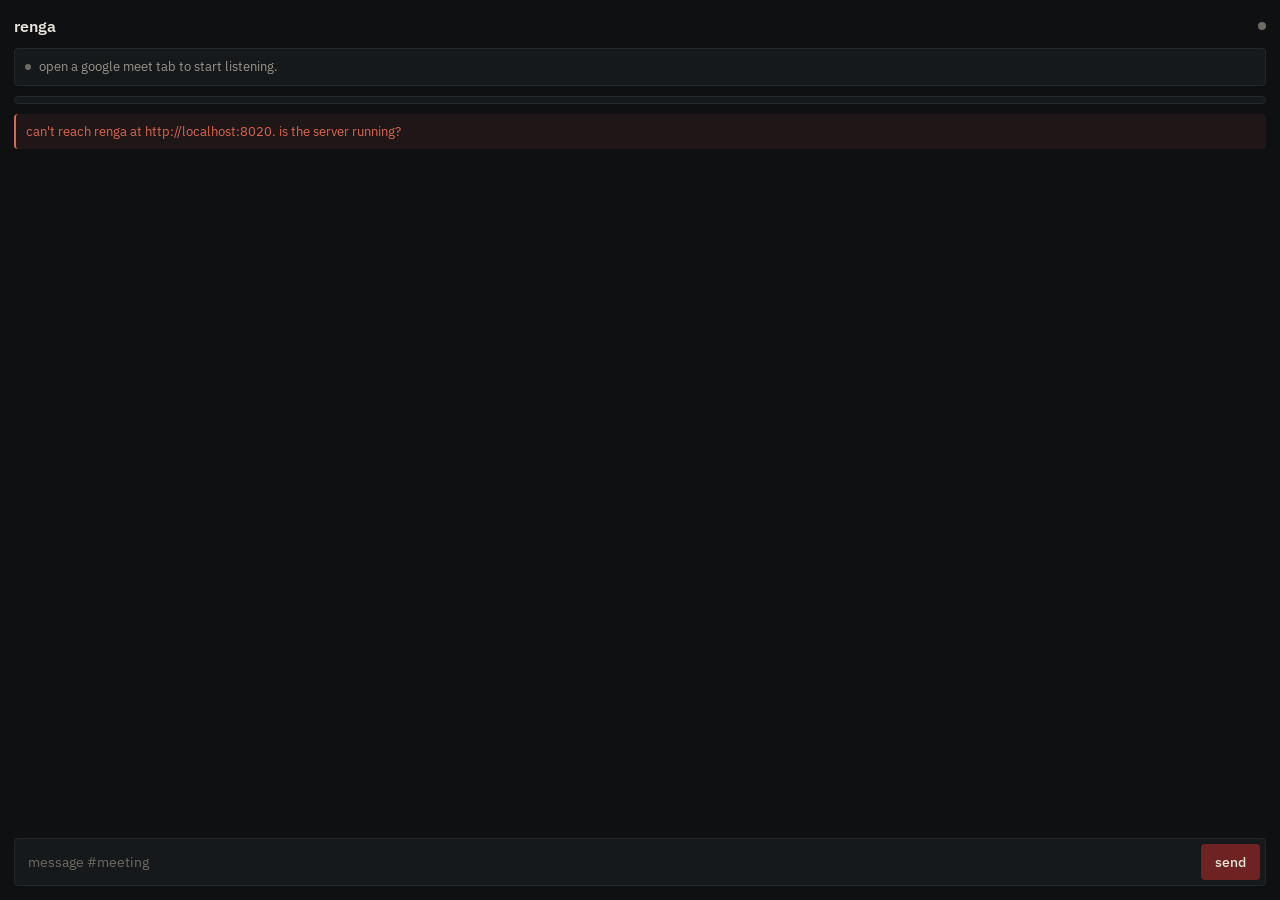
==== extension/panel.html @ 9a71e212 "extension: a meet side panel that shows the rooms and hears the call The panel is renga's chat narro" ====
<!doctype html>
<html lang="en">
<head>
<meta charset="utf-8">
<meta name="viewport" content="width=device-width, initial-scale=1">
<title>renga</title>
<link href="https://fonts.googleapis.com/css2?family=IBM+Plex+Mono:wght@400;500&family=IBM+Plex+Sans:wght@400;500;600&display=swap" rel="stylesheet">
<link rel="stylesheet" href="panel.css">
</head>
<body>

<header class="top">
  <span class="wordmark">renga</span>
  <span class="conn" id="conn" title="connecting"><i></i><span class="sr">connecting</span></span>
</header>

<div id="listen" class="listen" role="status"></div>

<nav id="rooms" class="rooms" aria-label="rooms"></nav>

<div id="error" class="err" role="alert" hidden></div>

<div id="log" class="log" aria-live="polite"></div>

<form id="composer" class="composer">
  <label for="c-input" class="sr">message</label>
  <input type="text" id="c-input" placeholder="message #meeting" autocomplete="off">
  <button type="submit">send</button>
</form>

<script src="panel.js"></script>
</body>
</html>
---- extension/panel.css ----
/* the side panel: renga's chat, narrowed to ~360px. tokens are the same as
   web/style.css :root, copied because an extension can only load files from
   inside its own folder. tests/test_extension.py fails if the two drift. */
:root {
  --night:        #0e1012;
  --night-raised: #16191c;
  --night-edge:   #23282c;
  --night-hover:  #1c2024;
  --oxblood:      #6e2222;
  --oxblood-lit:  #8a2c2c;
  --oxblood-deep: #4a1618;
  --brass:        #c9a227;
  --bone:         #e9e4da;
  --muted:        #9a948a;
  --faint:        #6f6a62;
  --hot:          #e0664f;

  --radius: 4px;
  --sans: 'IBM Plex Sans', system-ui, sans-serif;
  --mono: 'IBM Plex Mono', ui-monospace, monospace;
  --ease: cubic-bezier(.2, .7, .2, 1);
}

* { box-sizing: border-box; }
html, body { height: 100%; }
body {
  margin: 0; display: flex; flex-direction: column; height: 100dvh;
  background: var(--night); color: var(--bone); font: 400 14px/1.5 var(--sans);
  -webkit-font-smoothing: antialiased;
}
button, input { font: inherit; color: inherit; }
button { cursor: pointer; }
:focus-visible { outline: 2px solid var(--brass); outline-offset: 2px; }
.sr { position: absolute; width: 1px; height: 1px; overflow: hidden; clip: rect(0 0 0 0); white-space: nowrap; }
[hidden] { display: none !important; }

.top { display: flex; align-items: center; justify-content: space-between; padding: 14px 14px 10px; }
.wordmark { font-weight: 600; font-size: 16px; }
.conn i { display: block; width: 8px; height: 8px; border-radius: 50%; background: var(--faint); transition: background .3s var(--ease); }
.conn.on i { background: var(--brass); box-shadow: 0 0 10px color-mix(in srgb, var(--brass) 50%, transparent); }

/* whether the transcript is actually hearing the call */
.listen {
  margin: 0 14px 10px; padding: 8px 10px; border-radius: var(--radius);
  background: var(--night-raised); border: 1px solid var(--night-edge);
  font-size: 13px; color: var(--muted); display: flex; gap: 8px; align-items: flex-start;
}
.listen::before { content: ''; flex: none; width: 6px; height: 6px; margin-top: 7px; border-radius: 50%; background: var(--faint); }
.listen.on { color: var(--bone); }
.listen.on::before { background: var(--brass); box-shadow: 0 0 8px color-mix(in srgb, var(--brass) 60%, transparent); }
.listen.warn::before { background: var(--hot); }
.listen b { font-weight: 500; }

/* rooms: a two-way segmented switch; the panel is too narrow for a sidebar */
.rooms { display: flex; gap: 2px; margin: 0 14px; padding: 3px; border-radius: var(--radius); background: var(--night-raised); border: 1px solid var(--night-edge); }
.room-btn {
  flex: 1; display: flex; align-items: center; justify-content: center; gap: 6px;
  min-height: 34px; border: 0; border-radius: 3px; background: none; color: var(--muted);
  transition: background .15s var(--ease), color .15s var(--ease);
}
.room-btn:hover { color: var(--bone); }
.room-btn[aria-current="true"] { background: var(--night-hover); color: var(--bone); }
.room-btn .count { min-width: 18px; padding: 0 5px; border-radius: 9px; background: var(--oxblood); color: var(--bone); font: 500 11px/18px var(--mono); }

.err { margin: 10px 14px 0; padding: 8px 10px; border-radius: var(--radius); border-left: 2px solid var(--hot); background: color-mix(in srgb, var(--hot) 8%, var(--night)); color: var(--hot); font-size: 13px; }

.log { flex: 1; overflow-y: auto; padding: 12px 14px 6px; }
.log::-webkit-scrollbar { width: 8px; }
.log::-webkit-scrollbar-thumb { background: var(--night-edge); border-radius: 4px; border: 2px solid var(--night); }
.empty { color: var(--faint); font-size: 13px; padding: 16px 0; }

.av {
  flex: none; width: 28px; height: 28px; border-radius: 50%; display: grid; place-items: center;
  background: var(--night-raised); border: 1px solid var(--night-edge);
  font: 500 11px/1 var(--mono); color: var(--bone); user-select: none;
}
.av.lead { background: var(--oxblood); border-color: var(--oxblood-lit); }
.av.me { background: none; border-color: var(--brass); color: var(--brass); }

.msg { display: grid; grid-template-columns: 28px 1fr; column-gap: 10px; padding: 6px 0; animation: in .25s var(--ease); }
.msg.cont { padding-top: 0; }
.msg.cont .av { visibility: hidden; height: 0; }
.msg .meta { display: flex; align-items: baseline; gap: 6px; flex-wrap: wrap; }
.msg .who { font-weight: 600; font-size: 13px; }
.msg .to { color: var(--muted); font-size: 12px; }
.msg .time { font: 400 11px var(--mono); color: var(--faint); margin-left: auto; }
.msg .tx { white-space: pre-wrap; word-break: break-word; }

.sys { display: flex; align-items: center; gap: 6px; padding: 3px 0 3px 38px; font-size: 12px; color: var(--muted); animation: in .25s var(--ease); }
.sys::before { content: ''; width: 5px; height: 5px; border-radius: 50%; background: var(--faint); flex: none; }
.sys.done::before { background: var(--brass); }
.sys.fail { color: var(--hot); }
.sys b { font-weight: 500; color: var(--bone); }

.card { margin-top: 6px; padding: 8px 10px; border: 1px solid var(--night-edge); border-left: 2px solid var(--brass); border-radius: var(--radius); background: var(--night-raised); }
.card .card-label { font: 500 11px var(--mono); color: var(--brass); margin-bottom: 2px; }
.card button.jump { margin-top: 6px; padding: 0; border: 0; background: none; color: var(--brass); font-size: 13px; }
.card button.jump:hover { text-decoration: underline; text-underline-offset: 3px; }
.card.ask { border-left-color: var(--oxblood-lit); }
.card.ask .card-label { color: var(--bone); }
.opts { display: flex; flex-wrap: wrap; gap: 6px; margin-top: 8px; }
.opts button, .opts input { min-height: 34px; padding: 5px 10px; border-radius: var(--radius); border: 1px solid var(--night-edge); background: var(--night); transition: border-color .15s var(--ease); }
.opts button:hover { border-color: var(--oxblood-lit); }
.opts input { flex: 1; min-width: 120px; }
.answered { margin-top: 6px; font: 400 12px var(--mono); color: var(--brass); }

.composer { display: flex; gap: 6px; margin: 6px 14px 14px; padding: 5px; border: 1px solid var(--night-edge); border-radius: var(--radius); background: var(--night-raised); }
.composer:focus-within { border-color: var(--faint); }
.composer input { flex: 1; min-width: 0; border: 0; background: none; padding: 6px 8px; outline: 0; }
.composer input::placeholder { color: var(--faint); }
.composer button { min-height: 36px; padding: 0 14px; border: 0; border-radius: var(--radius); background: var(--oxblood); color: var(--bone); font-weight: 500; transition: background .15s var(--ease); }
.composer button:hover { background: var(--oxblood-lit); }
.composer button:active { background: var(--oxblood-deep); }

@keyframes in { from { opacity: 0; transform: translateY(4px); } to { opacity: 1; transform: none; } }
@media (prefers-reduced-motion: reduce) { *, *::before { animation: none !important; transition: none !important; } }
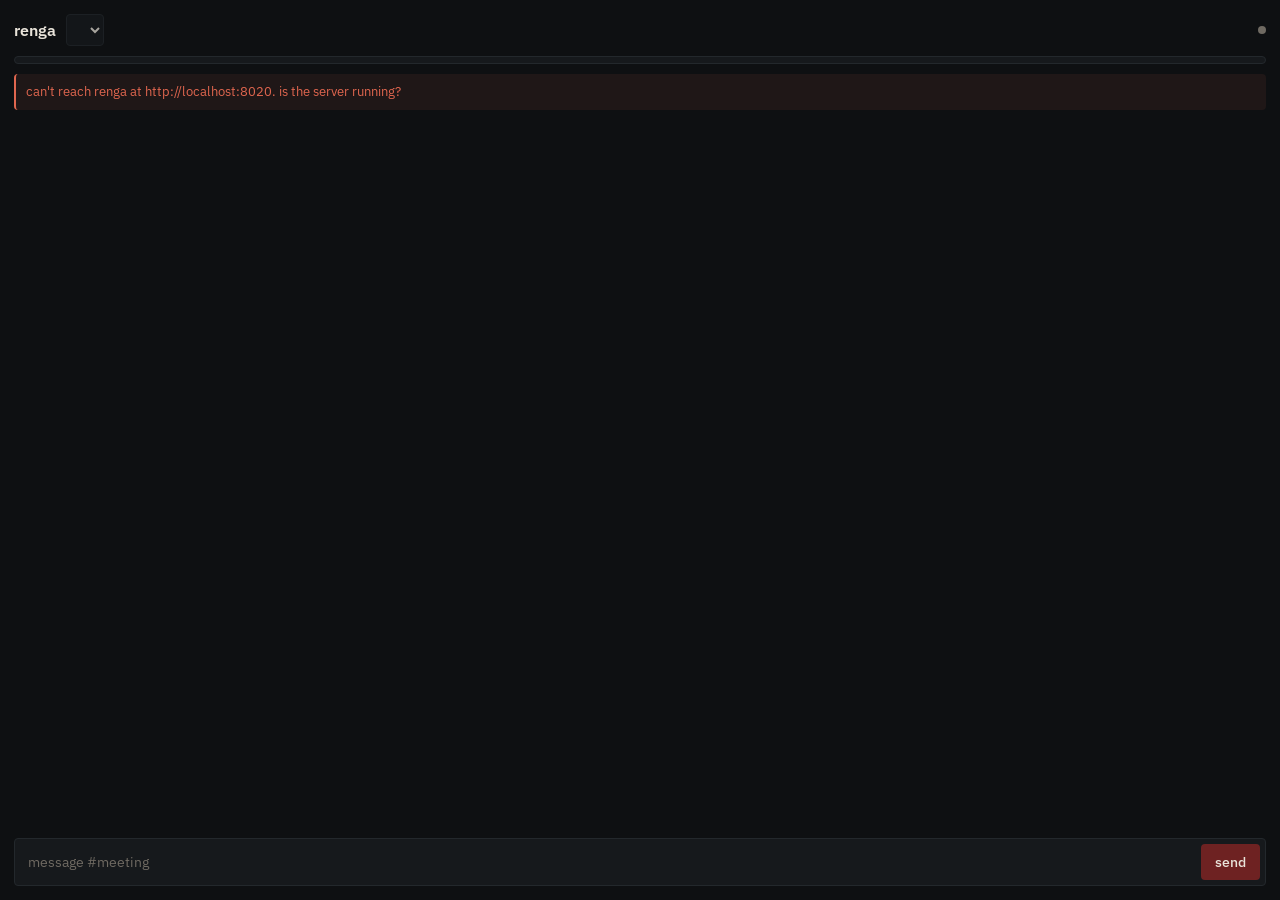
==== commit b40671f8: "teams: one per repo with its own rooms, made from the teams page a team works on one github repo and" ====
--- a/extension/panel.html
+++ b/extension/panel.html
@@ -11,10 +11,19 @@
 
 <header class="top">
   <span class="wordmark">renga</span>
+  <label for="team" class="sr">team</label>
+  <select id="team" class="team-pick" disabled></select>
   <span class="conn" id="conn" title="connecting"><i></i><span class="sr">connecting</span></span>
 </header>
 
-<div id="listen" class="listen" role="status"></div>
+<!-- what this team's agents can take in. each line shows only when the team
+     has an agent with that sense. -->
+<div id="listen" class="listen" role="status" hidden></div>
+<div id="look" class="look" hidden>
+  <button type="button" id="read-screen" class="read-btn"></button>
+  <span id="look-note" class="look-note"></span>
+</div>
+<p id="deaf" class="deaf" hidden>no agent in this team reads the screen or hears calls. add one when you make a team.</p>
 
 <nav id="rooms" class="rooms" aria-label="rooms"></nav>
 
--- a/extension/panel.css
+++ b/extension/panel.css
@@ -28,14 +28,38 @@
   background: var(--night); color: var(--bone); font: 400 14px/1.5 var(--sans);
   -webkit-font-smoothing: antialiased;
 }
-button, input { font: inherit; color: inherit; }
+button, input, select { font: inherit; color: inherit; }
 button { cursor: pointer; }
 :focus-visible { outline: 2px solid var(--brass); outline-offset: 2px; }
 .sr { position: absolute; width: 1px; height: 1px; overflow: hidden; clip: rect(0 0 0 0); white-space: nowrap; }
 [hidden] { display: none !important; }
 
-.top { display: flex; align-items: center; justify-content: space-between; padding: 14px 14px 10px; }
+.top { display: flex; align-items: center; gap: 10px; padding: 14px 14px 10px; }
 .wordmark { font-weight: 600; font-size: 16px; }
+.top .conn { margin-left: auto; }
+.team-pick {
+  min-width: 0; max-width: 60%; min-height: 32px; padding: 4px 8px; border-radius: var(--radius);
+  border: 1px solid var(--night-edge); background: var(--night-raised); color: var(--bone); font: inherit; font-size: 14px;
+}
+.team-pick:hover { border-color: var(--faint); }
+
+/* reading the tab you're on, for a team with a screen agent */
+.look { display: flex; align-items: center; gap: 10px; margin: 0 14px 10px; }
+.read-btn {
+  min-height: 34px; padding: 0 12px; border: 0; border-radius: var(--radius);
+  background: var(--oxblood); color: var(--bone); font-size: 13px; font-weight: 500; flex: none;
+  transition: background .15s var(--ease);
+}
+.read-btn:hover { background: var(--oxblood-lit); }
+.read-btn:active { background: var(--oxblood-deep); }
+.read-btn:disabled { opacity: .6; cursor: default; }
+.look-note { font-size: 12px; color: var(--faint); min-width: 0; overflow: hidden; text-overflow: ellipsis; white-space: nowrap; }
+.deaf { margin: 0 14px 10px; font-size: 12px; color: var(--faint); }
+
+/* what the screen agent saw */
+.seen .shot { display: block; margin: 4px 0 8px 38px; border: 1px solid var(--night-edge); border-radius: var(--radius); overflow: hidden; }
+.seen .shot:hover { border-color: var(--faint); }
+.seen img { display: block; width: 100%; height: auto; }
 .conn i { display: block; width: 8px; height: 8px; border-radius: 50%; background: var(--faint); transition: background .3s var(--ease); }
 .conn.on i { background: var(--brass); box-shadow: 0 0 10px color-mix(in srgb, var(--brass) 50%, transparent); }
 
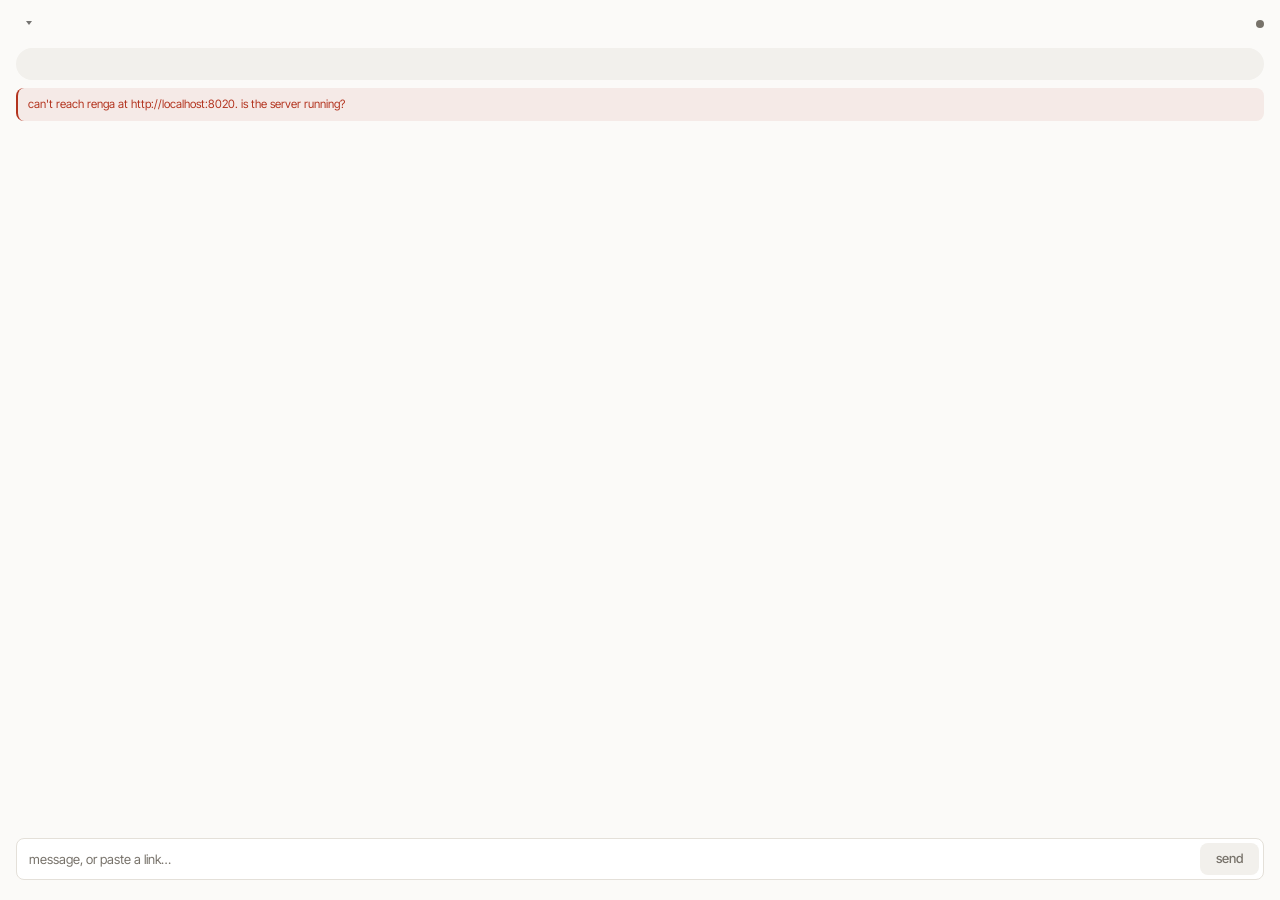
==== commit cacf792a: "chat panel: the new look, in both themes the side panel gets the design system from docs/chat-panel." ====
--- a/extension/panel.html
+++ b/extension/panel.html
@@ -4,37 +4,53 @@
 <meta charset="utf-8">
 <meta name="viewport" content="width=device-width, initial-scale=1">
 <title>renga</title>
-<link href="https://fonts.googleapis.com/css2?family=IBM+Plex+Mono:wght@400;500&family=IBM+Plex+Sans:wght@400;500;600&display=swap" rel="stylesheet">
+<link rel="preconnect" href="https://fonts.googleapis.com">
+<link rel="preconnect" href="https://fonts.gstatic.com" crossorigin>
+<link href="https://fonts.googleapis.com/css2?family=Inter+Tight:wght@400;500;600&display=swap" rel="stylesheet">
 <link rel="stylesheet" href="panel.css">
 </head>
 <body>
 
-<header class="top">
-  <span class="wordmark">renga</span>
+<!-- five regions stack down the panel. the header, the tabs and the live
+     rail are pinned, the composer is pinned to the bottom and grows upward,
+     and only the thread scrolls. -->
+<header class="head">
   <label for="team" class="sr">team</label>
-  <select id="team" class="team-pick" disabled></select>
+  <span class="title-wrap"><select id="team" class="title" disabled></select></span>
   <span class="conn" id="conn" title="connecting"><i></i><span class="sr">connecting</span></span>
+  <button type="button" id="expand" class="icon-btn" title="open in a tab" aria-label="open in a tab" hidden>
+    <svg viewBox="0 0 16 16" width="16" height="16" aria-hidden="true" fill="none"
+         stroke="currentColor" stroke-width="1.5" stroke-linecap="round" stroke-linejoin="round">
+      <path d="M6 2H2v4M10 14h4v-4M2 10v4h4M14 6V2h-4"/>
+    </svg>
+  </button>
 </header>
 
-<!-- what this team's agents can take in. each line shows only when the team
-     has an agent with that sense. -->
-<div id="listen" class="listen" role="status" hidden></div>
-<div id="look" class="look" hidden>
-  <button type="button" id="read-screen" class="read-btn"></button>
-  <span id="look-note" class="look-note"></span>
-</div>
-<p id="deaf" class="deaf" hidden>no agent in this team reads the screen or hears calls. add one when you make a team.</p>
+<nav id="tabs" class="tabs" aria-label="rooms"></nav>
 
-<nav id="rooms" class="rooms" aria-label="rooms"></nav>
+<!-- the live rail is built into here while a call is being captured, and
+     removed from the dom when there is none. it never collapses to an
+     empty state. -->
+<div id="rail-slot"></div>
 
 <div id="error" class="err" role="alert" hidden></div>
 
-<div id="log" class="log" aria-live="polite"></div>
+<div id="log" class="thread" aria-live="polite"></div>
 
 <form id="composer" class="composer">
-  <label for="c-input" class="sr">message</label>
-  <input type="text" id="c-input" placeholder="message #meeting" autocomplete="off">
-  <button type="submit">send</button>
+  <div id="menu" class="menu" role="menu" aria-label="attach" hidden></div>
+  <div class="row">
+    <button type="button" id="attach" class="plus" aria-expanded="false" aria-controls="menu" aria-label="attach" hidden>
+      <svg viewBox="0 0 16 16" width="16" height="16" aria-hidden="true" fill="none"
+           stroke="currentColor" stroke-width="1.5" stroke-linecap="round">
+        <path d="M8 3v10M3 8h10"/>
+      </svg>
+    </button>
+    <label for="c-input" class="sr">message</label>
+    <input type="text" id="c-input" placeholder="message, or paste a link…" autocomplete="off">
+    <button type="submit" id="send" class="send" disabled>send</button>
+  </div>
+  <p id="dest" class="dest"></p>
 </form>
 
 <script src="panel.js"></script>
--- a/extension/panel.css
+++ b/extension/panel.css
@@ -1,6 +1,16 @@
-/* the side panel: renga's chat, narrowed to ~360px. tokens are the same as
-   web/style.css :root, copied because an extension can only load files from
-   inside its own folder. tests/test_extension.py fails if the two drift. */
+/* the side panel, in the chat-panel design system (docs/chat-panel.md).
+   tokens come in two layers:
+
+   :root — shared with web/style.css, value for value. an extension can only
+           load files from inside its own folder, so they're copied, and
+           tests/test_extension.py fails if the two drift. the panel reads
+           them as the source of its dark ramp; --sans, --mono, --radius and
+           --ease belong to web/ and the panel overrides them below.
+   body  — the panel's own system: space, radius, motion, the two group
+           colours, and a surface/line/ink ramp. light is the base, dark
+           follows the system, and data-theme="light|dark" on <body>
+           overrides either way. none of it reaches web/, which the new
+           design leaves untouched. */
 :root {
   --night:        #0e1012;
   --night-raised: #16191c;
@@ -21,120 +31,334 @@
   --ease: cubic-bezier(.2, .7, .2, 1);
 }
 
+/* ------------------------------------------------------------- the system */
+body {
+  /* a doubling scale. component sizes snap to multiples of 8: 16px marks,
+     24px avatars and icons, 32px buttons and input, 48px header. */
+  --s0: 2px; --s1: 4px; --s2: 8px; --s3: 16px; --s4: 32px; --s5: 64px; --s6: 128px;
+
+  --r0: 4px;   /* small marks and code */
+  --r1: 8px;   /* buttons, chips, bubbles, input */
+  --r2: 16px;  /* panel, menu, segmented container */
+
+  /* three durations, two curves, nothing else. the default curve covers most
+     of its distance early and settles; the overshoot is rationed to the
+     attach menu and context chips so it stays meaningful. */
+  --t-fast: 120ms; --t-base: 180ms; --t-slow: 260ms;
+  --ease: cubic-bezier(.2, .8, .24, 1);
+  --ease-pop: cubic-bezier(.34, 1.28, .52, 1);
+
+  --ui: 'Inter Tight', system-ui, sans-serif;
+
+  /* group identity, carried on avatars, the rail, send and the destination
+     line. --live is the record dot and nothing else. */
+  --research: #0F6E5C; --research-soft: #E0EFEA;
+  --design:   #8B2F6B; --design-soft:   #F6E7F0;
+  --live:     #C0392B;
+
+  /* light ramp */
+  --surface: #FBFAF8;
+  --raised:  #ffffff;
+  --hover:   #F2F0EC;
+  --line:    #E4E0D9;
+  --ink:     #1A1917;
+  --ink-2:   #5E5A52;  /* 6.6:1 on --surface */
+  --ink-3:   #77726A;  /* 4.6:1 on --surface */
+  --danger:  #B3341F;
+
+  /* ink on a group-coloured fill. the ramp inverts with the theme, so the
+     surface colour is always the readable one. */
+  --on-group: var(--surface);
+  --group: var(--research); --group-soft: var(--research-soft);
+}
+
+/* the dark ramp is renga's own palette, with the faintest ink lifted off
+   --faint so timestamps clear 4.5:1. written twice: once for the system
+   preference, once for the explicit override. */
+@media (prefers-color-scheme: dark) {
+  body:not([data-theme="light"]) {
+    --research: #54CFB1; --research-soft: #123028;
+    --design:   #E58BC0; --design-soft:   #331226;
+    --live:     #E8766A;
+    --surface: var(--night);
+    --raised:  var(--night-raised);
+    --hover:   var(--night-hover);
+    --line:    var(--night-edge);
+    --ink:     var(--bone);
+    --ink-2:   var(--muted);
+    --ink-3:   #847E74;
+    --danger:  var(--hot);
+  }
+}
+body[data-theme="dark"] {
+  --research: #54CFB1; --research-soft: #123028;
+  --design:   #E58BC0; --design-soft:   #331226;
+  --live:     #E8766A;
+  --surface: var(--night);
+  --raised:  var(--night-raised);
+  --hover:   var(--night-hover);
+  --line:    var(--night-edge);
+  --ink:     var(--bone);
+  --ink-2:   var(--muted);
+  --ink-3:   #847E74;
+  --danger:  var(--hot);
+}
+
+body[data-group="research"] { --group: var(--research); --group-soft: var(--research-soft); }
+body[data-group="design"]   { --group: var(--design);   --group-soft: var(--design-soft); }
+
+/* ------------------------------------------------------------------ base */
 * { box-sizing: border-box; }
 html, body { height: 100%; }
 body {
   margin: 0; display: flex; flex-direction: column; height: 100dvh;
-  background: var(--night); color: var(--bone); font: 400 14px/1.5 var(--sans);
+  min-width: 320px;  /* the design width is 384px; chrome lets the user drag it */
+  background: var(--surface); color: var(--ink);
+  font: 400 13px/1.5 var(--ui);
   -webkit-font-smoothing: antialiased;
 }
 button, input, select { font: inherit; color: inherit; }
 button { cursor: pointer; }
-:focus-visible { outline: 2px solid var(--brass); outline-offset: 2px; }
+:focus-visible { outline: 2px solid var(--group); outline-offset: 2px; }
 .sr { position: absolute; width: 1px; height: 1px; overflow: hidden; clip: rect(0 0 0 0); white-space: nowrap; }
 [hidden] { display: none !important; }
-
-.top { display: flex; align-items: center; gap: 10px; padding: 14px 14px 10px; }
-.wordmark { font-weight: 600; font-size: 16px; }
-.top .conn { margin-left: auto; }
-.team-pick {
-  min-width: 0; max-width: 60%; min-height: 32px; padding: 4px 8px; border-radius: var(--radius);
-  border: 1px solid var(--night-edge); background: var(--night-raised); color: var(--bone); font: inherit; font-size: 14px;
-}
-.team-pick:hover { border-color: var(--faint); }
-
-/* reading the tab you're on, for a team with a screen agent */
-.look { display: flex; align-items: center; gap: 10px; margin: 0 14px 10px; }
-.read-btn {
-  min-height: 34px; padding: 0 12px; border: 0; border-radius: var(--radius);
-  background: var(--oxblood); color: var(--bone); font-size: 13px; font-weight: 500; flex: none;
-  transition: background .15s var(--ease);
-}
-.read-btn:hover { background: var(--oxblood-lit); }
-.read-btn:active { background: var(--oxblood-deep); }
-.read-btn:disabled { opacity: .6; cursor: default; }
-.look-note { font-size: 12px; color: var(--faint); min-width: 0; overflow: hidden; text-overflow: ellipsis; white-space: nowrap; }
-.deaf { margin: 0 14px 10px; font-size: 12px; color: var(--faint); }
+.nums { font-variant-numeric: tabular-nums; }
+
+/* --------------------------------------------------------------- header */
+.head { flex: none; display: flex; align-items: center; gap: var(--s2); height: 48px; padding: 0 var(--s3); }
+.title-wrap { position: relative; display: flex; align-items: center; min-width: 0; }
+.title-wrap::after {
+  content: ''; position: absolute; right: 0; width: 0; height: 0; pointer-events: none;
+  border: 3px solid transparent; border-top: 4px solid currentColor; opacity: .6;
+}
+.title {
+  appearance: none; min-width: 0; max-width: 100%; padding: var(--s1) var(--s3) var(--s1) 0;
+  border: 0; border-radius: var(--r0); background: none;
+  font: 600 15px/1.2 var(--ui); letter-spacing: -.01em; color: var(--ink);
+}
+.title:disabled { color: var(--ink-3); }
+.head .conn { margin-left: auto; }
+.conn i {
+  display: block; width: var(--s2); height: var(--s2); border-radius: 50%;
+  background: var(--ink-3); transition: background var(--t-base) var(--ease);
+}
+.conn.on i { background: var(--group); }
+.icon-btn {
+  flex: none; display: grid; place-items: center; width: 24px; height: 24px;
+  border: 0; border-radius: var(--r1); background: none; color: var(--ink-2);
+  transition: background var(--t-fast) var(--ease), color var(--t-fast) var(--ease),
+              transform var(--t-fast) var(--ease);
+}
+.icon-btn:hover { background: var(--hover); color: var(--ink); }
+.icon-btn:active { transform: scale(.97); }
+
+/* ----------------------------------------------------------------- tabs */
+/* a segmented control: the panel is too narrow for a sidebar. */
+.tabs {
+  flex: none; display: flex; gap: var(--s0); height: 32px; margin: 0 var(--s3) var(--s2);
+  padding: var(--s0); border-radius: var(--r2); background: var(--hover);
+  /* two groups is the design. a team with more rooms than that scrolls
+     rather than squeezing every tab down to nothing. */
+  overflow-x: auto; scrollbar-width: none;
+}
+.tabs::-webkit-scrollbar { display: none; }
+.tab {
+  flex: 1 0 auto; min-width: 72px; max-width: 100%;
+  display: flex; align-items: center; justify-content: center; gap: var(--s1);
+  border: 0; border-radius: calc(var(--r2) - var(--s0)); background: none; color: var(--ink-2);
+  font-weight: 500; padding: 0 var(--s2);
+  transition: background var(--t-fast) var(--ease), color var(--t-fast) var(--ease);
+}
+.tab > span:first-child { overflow: hidden; text-overflow: ellipsis; white-space: nowrap; }
+.tab:hover { color: var(--ink); }
+.tab[aria-current="true"] { background: var(--raised); }
+.tab[data-group="research"][aria-current="true"] { color: var(--research); }
+.tab[data-group="design"][aria-current="true"] { color: var(--design); }
+.tab .count {
+  flex: none; min-width: 16px; height: 16px; padding: 0 var(--s1); border-radius: var(--s2);
+  background: var(--ink-3); color: var(--surface);
+  font: 500 11.5px/16px var(--ui); font-variant-numeric: tabular-nums;
+}
+
+/* ------------------------------------------------------------- live rail */
+/* is the call being captured, and has anything happened. renders the same on
+   every tab, and is absent from the dom when no call is running. */
+.rail {
+  display: flex; align-items: center; gap: var(--s2); width: calc(100% - var(--s3) * 2);
+  height: 32px; margin: 0 var(--s3) var(--s2); padding: 0 var(--s2);
+  border: 0; border-radius: var(--r1); background: var(--research-soft); color: var(--research);
+  font-size: 11.5px; text-align: left;
+  transition: filter var(--t-fast) var(--ease);
+}
+.rail:hover { filter: brightness(.97); }
+.rail:active { transform: scale(.97); }
+.rec {
+  flex: none; width: 6px; height: 6px; border-radius: 50%; background: var(--live);
+  animation: pulse 1.6s var(--ease) infinite;
+}
+.rail.off .rec { animation: none; background: var(--ink-3); }
+.elapsed { flex: none; font-weight: 500; font-variant-numeric: tabular-nums; }
+.rail .note { min-width: 0; overflow: hidden; text-overflow: ellipsis; white-space: nowrap; }
+/* bars spread across whatever width is left, so the rail reads as one
+   piece rather than a cluster on the left. the delays are set in js. */
+.wave {
+  flex: 1; display: flex; align-items: center; justify-content: space-between;
+  min-width: 0; height: 12px; overflow: hidden;
+}
+.wave i {
+  flex: 0 0 2px; height: 100%; border-radius: 1px; background: currentColor; opacity: .55;
+  animation: wave 1.1s var(--ease) infinite;
+}
+.marks {
+  flex: none; min-width: 16px; height: 16px; padding: 0 var(--s1); border-radius: var(--s2);
+  background: var(--research); color: var(--on-group);
+  font: 500 11.5px/16px var(--ui); font-variant-numeric: tabular-nums; text-align: center;
+}
+@keyframes pulse { 0%, 100% { opacity: 1; } 50% { opacity: .3; } }
+@keyframes wave { 0%, 100% { transform: scaleY(.25); } 50% { transform: scaleY(1); } }
+
+/* ---------------------------------------------------------------- errors */
+/* in place, never a toast. */
+.err {
+  flex: none; margin: 0 var(--s3) var(--s2); padding: var(--s2) var(--s2) var(--s2) 10px;
+  border-radius: var(--r1); border-left: var(--s0) solid var(--danger);
+  background: color-mix(in srgb, var(--danger) 8%, var(--surface));
+  color: var(--danger); font-size: 11.5px;
+}
+
+/* ---------------------------------------------------------------- thread */
+.thread {
+  flex: 1; display: flex; flex-direction: column; gap: var(--s3);
+  overflow-y: auto; overscroll-behavior: contain; padding: var(--s2) var(--s3);
+}
+.thread::-webkit-scrollbar { width: var(--s2); }
+.thread::-webkit-scrollbar-thumb { background: var(--line); border-radius: var(--r0); border: 3px solid var(--surface); }
+.empty { color: var(--ink-3); padding: var(--s3) 0; }
+
+.av {
+  flex: none; width: 24px; height: 24px; border-radius: 50%; display: grid; place-items: center;
+  background: var(--group-soft); color: var(--group);
+  font: 500 11.5px/1 var(--ui); user-select: none;
+}
+.av.lead { background: var(--group); color: var(--on-group); }
+.av.me { background: none; box-shadow: inset 0 0 0 1px var(--line); color: var(--ink-2); }
+
+.msg { display: grid; grid-template-columns: 24px 1fr; column-gap: var(--s2); }
+.msg.cont { margin-top: calc(var(--s1) - var(--s3)); }
+.msg.cont .av { visibility: hidden; height: 0; }
+.msg .meta { display: flex; align-items: baseline; gap: var(--s2); }
+.msg .who { font-weight: 600; }
+.msg .to { color: var(--ink-2); font-size: 11.5px; min-width: 0; overflow: hidden; text-overflow: ellipsis; white-space: nowrap; }
+.msg .time { margin-left: auto; flex: none; font-size: 11.5px; color: var(--ink-3); font-variant-numeric: tabular-nums; }
+.msg .tx { white-space: pre-wrap; word-break: break-word; }
+
+.sys { display: flex; align-items: center; gap: var(--s2); padding-left: var(--s4); font-size: 11.5px; color: var(--ink-2); }
+.sys::before { content: ''; width: 5px; height: 5px; border-radius: 50%; background: var(--ink-3); flex: none; }
+.sys.done::before { background: var(--group); }
+.sys.fail { color: var(--danger); }
+.sys.fail::before { background: var(--danger); }
+.sys b { font-weight: 500; color: var(--ink); }
 
 /* what the screen agent saw */
-.seen .shot { display: block; margin: 4px 0 8px 38px; border: 1px solid var(--night-edge); border-radius: var(--radius); overflow: hidden; }
-.seen .shot:hover { border-color: var(--faint); }
+.seen { display: flex; flex-direction: column; gap: var(--s1); }
+.seen .shot {
+  display: block; margin-left: var(--s4); border: 1px solid var(--line);
+  border-radius: var(--r1); overflow: hidden;
+  transition: border-color var(--t-fast) var(--ease);
+}
+.seen .shot:hover { border-color: var(--ink-3); }
 .seen img { display: block; width: 100%; height: auto; }
-.conn i { display: block; width: 8px; height: 8px; border-radius: 50%; background: var(--faint); transition: background .3s var(--ease); }
-.conn.on i { background: var(--brass); box-shadow: 0 0 10px color-mix(in srgb, var(--brass) 50%, transparent); }
-
-/* whether the transcript is actually hearing the call */
-.listen {
-  margin: 0 14px 10px; padding: 8px 10px; border-radius: var(--radius);
-  background: var(--night-raised); border: 1px solid var(--night-edge);
-  font-size: 13px; color: var(--muted); display: flex; gap: 8px; align-items: flex-start;
-}
-.listen::before { content: ''; flex: none; width: 6px; height: 6px; margin-top: 7px; border-radius: 50%; background: var(--faint); }
-.listen.on { color: var(--bone); }
-.listen.on::before { background: var(--brass); box-shadow: 0 0 8px color-mix(in srgb, var(--brass) 60%, transparent); }
-.listen.warn::before { background: var(--hot); }
-.listen b { font-weight: 500; }
-
-/* rooms: a two-way segmented switch; the panel is too narrow for a sidebar */
-.rooms { display: flex; gap: 2px; margin: 0 14px; padding: 3px; border-radius: var(--radius); background: var(--night-raised); border: 1px solid var(--night-edge); }
-.room-btn {
-  flex: 1; display: flex; align-items: center; justify-content: center; gap: 6px;
-  min-height: 34px; border: 0; border-radius: 3px; background: none; color: var(--muted);
-  transition: background .15s var(--ease), color .15s var(--ease);
-}
-.room-btn:hover { color: var(--bone); }
-.room-btn[aria-current="true"] { background: var(--night-hover); color: var(--bone); }
-.room-btn .count { min-width: 18px; padding: 0 5px; border-radius: 9px; background: var(--oxblood); color: var(--bone); font: 500 11px/18px var(--mono); }
-
-.err { margin: 10px 14px 0; padding: 8px 10px; border-radius: var(--radius); border-left: 2px solid var(--hot); background: color-mix(in srgb, var(--hot) 8%, var(--night)); color: var(--hot); font-size: 13px; }
-
-.log { flex: 1; overflow-y: auto; padding: 12px 14px 6px; }
-.log::-webkit-scrollbar { width: 8px; }
-.log::-webkit-scrollbar-thumb { background: var(--night-edge); border-radius: 4px; border: 2px solid var(--night); }
-.empty { color: var(--faint); font-size: 13px; padding: 16px 0; }
-
-.av {
-  flex: none; width: 28px; height: 28px; border-radius: 50%; display: grid; place-items: center;
-  background: var(--night-raised); border: 1px solid var(--night-edge);
-  font: 500 11px/1 var(--mono); color: var(--bone); user-select: none;
-}
-.av.lead { background: var(--oxblood); border-color: var(--oxblood-lit); }
-.av.me { background: none; border-color: var(--brass); color: var(--brass); }
-
-.msg { display: grid; grid-template-columns: 28px 1fr; column-gap: 10px; padding: 6px 0; animation: in .25s var(--ease); }
-.msg.cont { padding-top: 0; }
-.msg.cont .av { visibility: hidden; height: 0; }
-.msg .meta { display: flex; align-items: baseline; gap: 6px; flex-wrap: wrap; }
-.msg .who { font-weight: 600; font-size: 13px; }
-.msg .to { color: var(--muted); font-size: 12px; }
-.msg .time { font: 400 11px var(--mono); color: var(--faint); margin-left: auto; }
-.msg .tx { white-space: pre-wrap; word-break: break-word; }
-
-.sys { display: flex; align-items: center; gap: 6px; padding: 3px 0 3px 38px; font-size: 12px; color: var(--muted); animation: in .25s var(--ease); }
-.sys::before { content: ''; width: 5px; height: 5px; border-radius: 50%; background: var(--faint); flex: none; }
-.sys.done::before { background: var(--brass); }
-.sys.fail { color: var(--hot); }
-.sys b { font-weight: 500; color: var(--bone); }
-
-.card { margin-top: 6px; padding: 8px 10px; border: 1px solid var(--night-edge); border-left: 2px solid var(--brass); border-radius: var(--radius); background: var(--night-raised); }
-.card .card-label { font: 500 11px var(--mono); color: var(--brass); margin-bottom: 2px; }
-.card button.jump { margin-top: 6px; padding: 0; border: 0; background: none; color: var(--brass); font-size: 13px; }
+
+/* delegation and questions */
+.card {
+  margin-top: var(--s1); padding: var(--s2) 10px; border: 1px solid var(--line);
+  border-left: var(--s0) solid var(--group); border-radius: var(--r1); background: var(--raised);
+}
+.card .card-label { font-weight: 500; font-size: 11.5px; color: var(--group); margin-bottom: var(--s0); }
+.card button.jump {
+  margin-top: var(--s1); padding: 0; border: 0; background: none; color: var(--group); font-weight: 500;
+}
 .card button.jump:hover { text-decoration: underline; text-underline-offset: 3px; }
-.card.ask { border-left-color: var(--oxblood-lit); }
-.card.ask .card-label { color: var(--bone); }
-.opts { display: flex; flex-wrap: wrap; gap: 6px; margin-top: 8px; }
-.opts button, .opts input { min-height: 34px; padding: 5px 10px; border-radius: var(--radius); border: 1px solid var(--night-edge); background: var(--night); transition: border-color .15s var(--ease); }
-.opts button:hover { border-color: var(--oxblood-lit); }
+.card.ask .card-label { color: var(--ink); }
+.opts { display: flex; flex-wrap: wrap; gap: var(--s1); margin-top: var(--s2); }
+.opts button, .opts input {
+  min-height: var(--s4); padding: var(--s1) var(--s2); border-radius: var(--r1);
+  border: 1px solid var(--line); background: var(--surface);
+  transition: border-color var(--t-fast) var(--ease);
+}
+.opts button:hover { border-color: var(--group); }
+.opts button:active { transform: scale(.97); }
 .opts input { flex: 1; min-width: 120px; }
-.answered { margin-top: 6px; font: 400 12px var(--mono); color: var(--brass); }
-
-.composer { display: flex; gap: 6px; margin: 6px 14px 14px; padding: 5px; border: 1px solid var(--night-edge); border-radius: var(--radius); background: var(--night-raised); }
-.composer:focus-within { border-color: var(--faint); }
-.composer input { flex: 1; min-width: 0; border: 0; background: none; padding: 6px 8px; outline: 0; }
-.composer input::placeholder { color: var(--faint); }
-.composer button { min-height: 36px; padding: 0 14px; border: 0; border-radius: var(--radius); background: var(--oxblood); color: var(--bone); font-weight: 500; transition: background .15s var(--ease); }
-.composer button:hover { background: var(--oxblood-lit); }
-.composer button:active { background: var(--oxblood-deep); }
-
-@keyframes in { from { opacity: 0; transform: translateY(4px); } to { opacity: 1; transform: none; } }
-@media (prefers-reduced-motion: reduce) { *, *::before { animation: none !important; transition: none !important; } }
+.answered { margin-top: var(--s1); font-size: 11.5px; font-weight: 500; color: var(--group); }
+
+/* -------------------------------------------------------------- composer */
+.composer { flex: none; position: relative; margin: 0 var(--s3) var(--s3); }
+.composer .row {
+  display: flex; align-items: center; gap: var(--s1); padding: var(--s1);
+  border: 1px solid var(--line); border-radius: var(--r1); background: var(--raised);
+  transition: border-color var(--t-fast) var(--ease);
+}
+.composer .row:focus-within { border-color: var(--group); }
+.composer input {
+  flex: 1; min-width: 0; height: var(--s4); border: 0; background: none;
+  padding: 0 var(--s2); outline: 0;
+}
+.composer input::placeholder { color: var(--ink-3); }
+
+.plus {
+  flex: none; display: grid; place-items: center; width: var(--s4); height: var(--s4);
+  border: 0; border-radius: var(--r1); background: none; color: var(--ink-2);
+  transition: background var(--t-fast) var(--ease), color var(--t-fast) var(--ease),
+              transform var(--t-base) var(--ease);
+}
+.plus:hover { background: var(--hover); color: var(--ink); }
+.plus[aria-expanded="true"] { transform: rotate(45deg); color: var(--ink); }
+
+.send {
+  flex: none; height: var(--s4); padding: 0 var(--s3); border: 0; border-radius: var(--r1);
+  background: var(--group); color: var(--on-group); font-weight: 500;
+  transition: background var(--t-base) var(--ease), color var(--t-base) var(--ease),
+              transform var(--t-base) var(--ease);
+}
+.send:hover:not(:disabled) { filter: brightness(1.08); }
+.send:active:not(:disabled) { transform: scale(.97); }
+.send:disabled { background: var(--hover); color: var(--ink-3); cursor: default; }
+
+/* which group receives the message. said twice: here and in send's colour. */
+.dest { margin: var(--s1) 0 0; padding: 0 var(--s1); font-size: 11.5px; color: var(--ink-2); }
+.dest b { font-weight: 500; color: var(--group); }
+
+/* the attach menu: what paste can't do. */
+.menu {
+  position: absolute; left: 0; bottom: calc(100% + var(--s1)); z-index: 2;
+  min-width: 200px; padding: var(--s1); border: 1px solid var(--line);
+  border-radius: var(--r2); background: var(--raised);
+  box-shadow: 0 8px 24px color-mix(in srgb, var(--ink) 12%, transparent);
+  transform-origin: bottom center; animation: pop var(--t-base) var(--ease-pop);
+}
+.menu button {
+  display: flex; align-items: center; gap: var(--s2); width: 100%; min-height: var(--s4);
+  padding: 0 var(--s2); border: 0; border-radius: var(--r1); background: none; text-align: left;
+  transition: background var(--t-fast) var(--ease);
+}
+.menu button:hover { background: var(--hover); }
+.menu button:disabled { color: var(--ink-3); cursor: default; }
+.menu .note { margin-left: auto; font-size: 11.5px; color: var(--ink-3); }
+@keyframes pop { from { opacity: 0; transform: translateY(var(--s2)) scale(.96); } }
+
+/* messages fade and rise as they land, staggered, so the thread reads as
+   agents answering rather than a pane appearing. nothing animates on a tab
+   switch, and the panel's own chrome never animates after first mount. */
+.msg, .sys, .seen { animation: in var(--t-base) var(--ease) backwards; }
+@keyframes in { from { opacity: 0; transform: translateY(var(--s2)); } }
+
+@media (prefers-reduced-motion: reduce) {
+  *, *::before, *::after {
+    animation-duration: 1ms !important; animation-iteration-count: 1 !important;
+    transition-duration: 1ms !important;
+  }
+  /* the waveform becomes a static bar. the clock still ticks: that's
+     information, not decoration. */
+  .wave { height: var(--s0); background: currentColor; opacity: .55; border-radius: 1px; }
+  .wave i { display: none; }
+}
